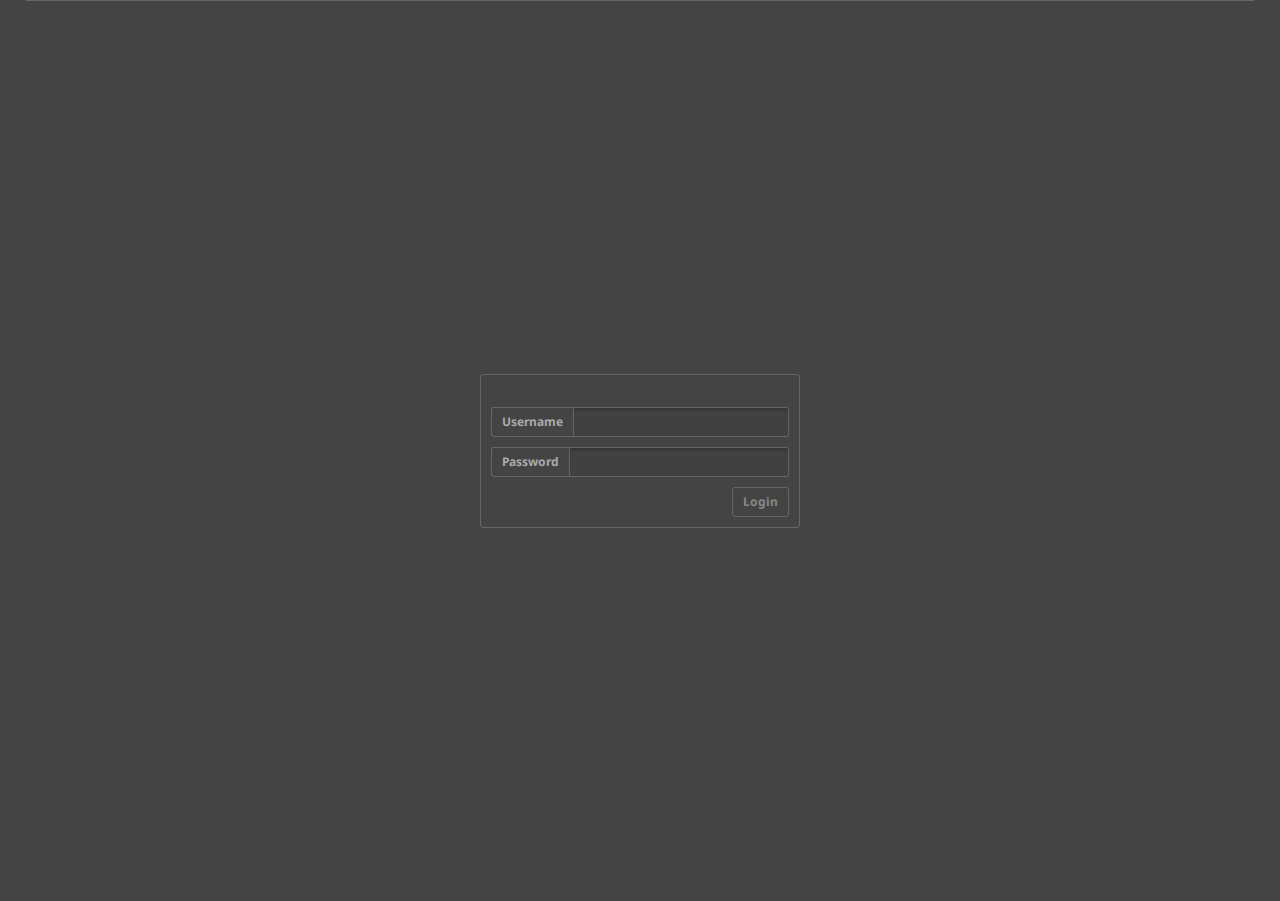
==== webroot/index.html @ 2f7d83a7 "Code cleanup" ====
<html lang="en">
	<head>
		<meta name="viewport" content="width=device-width, initial-scale=1">

		<script type="text/javascript" src="libs/jquery/jquery-2.1.1.min.js"></script>
		<script type="text/javascript" src="libs/bootstrap/js/bootstrap.min.js"></script>
		<script type="text/javascript" src="libs/angularjs/angular.min.js"></script>
		<script type="text/javascript" src="libs/angularjs/angular-route.min.js"></script>
		<script type="text/javascript" src="libs/ace/src-min-noconflict/ace.js" charset="utf-8"></script>

		<script type="text/javascript" src="app.js"></script>
		<script type="text/javascript" src="libs/directives.js"></script>
		<script type="text/javascript" src="libs/factories.js"></script>
		<script type="text/javascript" src="libs/controllers.js"></script>
		<script type="text/javascript" src="libs/services.js"></script>

		<link rel="stylesheet" type="text/css" href="css/style.css">
		<link rel="stylesheet" type="text/css" href="libs/bootstrap/css/bootstrap.min.css">
		<link rel="stylesheet" type="text/css" href="http://fonts.googleapis.com/css?family=Tangerine:bold,bolditalic|Inconsolata:italic|Droid+Sans">
	</head>
	<body>
		<div id="stage" ng-app="app" ng-controller="defaultController" app-stage>
			<ng-include src="pageHeaderHtml"></ng-include>
			<div style="overflow-y:scroll" ng-view></div>
		</div>
	</body>
</html>
---- webroot/css/style.css ----
html {
	background-color: #444 !important;
}
body {
	font-family: "Droid Sans", sans-serif !important;
	background-color: #444 !important;
	color: #aaa !important;
}
div[ng-view] {
	width: 96%;
	border-top: 1px solid #666;
	margin-left: auto;
	margin-right: auto;
	/*padding-left: 10px;
	padding-right: 10px;*/
}
ul {
    list-style-type: none;
    margin: 0px;
    padding: 0px;
    padding-left: 10px;
}
#login-window-footer>.btn.btn-default,
.btn.btn-default.event-close {
	border-color: #666;
	background: none;
	color: #888;
}
#login-window-footer>.btn.btn-default:hover,
.btn.btn-default.event-close:hover {
	color: #428bca;
	border-color: #428bca;
}
/*
.row.evt-detail-header {
	padding:0;
	margin:0;
	padding-top:5px;
	padding-bottom:5px;
}
*/
#stage {
	style="border: 1px solid #ddd;
	overflow-x:hidden;
	transition: all 0.35s ease;
}
#stage,
#stage .table {
	font-size: 14px;
}
#stage a {
	text-decoration: none;
}
#login-window-container {
	width: 100%;
	height: 100%;
}
#login-window {
	padding: 10px;
	width: 320px;
	border: 1px solid #666;
	border-radius: 3px;
}
#login-window-header {
	height: 22px;
}/*
#login-window-body>.input-group>.input-group-addon {
	background: none;
	color: #bbb;
}
#login-window-body>.input-group>.form-control {
	border-left: none;
	box-shadow: none;
}
#login-window-body>.input-group>.form-control:focus {
	border-color: #ccc;
}*/
#login-window-footer {
	text-align: right;
	padding-top: 10px;
}
#logout-btn {
	color: #ccc;
}
#logout-btn:hover {
	color: #428bca
}
.view-defaults {
	width: 94%;
	margin-left: auto;
	margin-right: auto;
}

#page-header {
	padding-top: 10px;
	padding-bottom: 10px;
	width: 94%;
	margin-left: auto;
	margin-right: auto;
	color: #ccc;
}
#page-title-label {
	color: #428bca;
	font-weight: bold;
}
.code-block {
	font-family: Menlo,Monaco,Consolas,"Courier New",monospace;
	color: #428bca;
	padding: 10px;
	border-radius: 3px;
	border: 1px solid #ccc;
}
.code-block.details {
	width:100%;
	height:100%;
	border-left: none;
	border-radius: 0 3px 3px 0;
}
.code-block.event {
	background: none;
	border: none;
	color: #999;
}
#event-sample {
	background: rgba(33,33,33,0.95);
	border-radius: 3px;
	position: absolute;
	left: 0px;
}
#event-sample-btn {
	transition: all 0.35s ease;
	cursor: pointer;
}
#event-sample-btn:hover {
	color: #428bca;
}
.evt-detail-section {
	padding: 10px;
}
.input-group>.form-control,
.input-group>.input-group-addon {
	color: #aaa;
	border-color: #666;
}
.input-group>.form-control {
	background: rgba(0,0,0,0.03);
	box-shadow: inset 0 2px 2px rgba(0,0,0,0.2);
}
.evt-detail-section >.input-group>.input-group-addon {
	padding-left:0;
	background:none;
	border:none;
}
.evt-detail-section>.input-group {
	padding-right: 5px;
}
.evt-detail-section>.input-group>.form-control {
	border-top-left-radius: 22px !important;
	border-bottom-left-radius: 22px !important;
	border-radius:22px;
	height:26px;
}
#handler-list-container {
	border-left:1px solid #555;
	border-right:1px solid #505050;
	border-top:1px solid #555;
	border-radius:3px;
	background: linear-gradient(30deg, rgba(60,60,60,0.6), rgba(60,60,60,0.01)) !important;
	box-shadow: 0 10px 6px -6px rgba(0,0,0,0.3);
}

#handler-editor-container {
	border: 1px solid #505050;
	border-bottom: 1px solid #333;
	min-height: 65%;
	/*padding-left: 5px;*/
	border-radius: 3px;
	box-shadow: 0 10px 6px -6px rgba(0,0,0,0.3);
	background: linear-gradient(30deg, rgba(60,60,60,0.65), rgba(60,60,60,0.05)) !important;
}
#handler-editor-header {
	padding: 14px 8px 14px 8px !important;
	margin: 0;
	margin-left: 35px;
	color: #aaa;
}
#handler-editor {
	width: 100%;
	height: 65%;
}
.handler-sha1 {
	padding-left: 3px;
	color: #777;
	font-size: 10px;
}
.list-group > .list-group-item {
	transition: all 0.35s ease;
	background: none;
	color: #aaa;
	border-color: #555 !important;
}
a.list-group-item:hover {
	color: #428bca !important;
	background: rgba(60,60,60,0.5) !important;
}
.handlers.list-group {
	/*padding-right: 10px;*/
	margin-bottom: 0px;
}

.list-group.handlers > a.list-group-item:hover {
	border-left: 1px solid #428bca !important;
}
.list-group.handlers > a.list-group-item {
	border-top: 1px solid #494949 !important;
	border-bottom: 1px solid #494949 !important;
	border-right: 1px solid rgba(0,0,0,0)!important;
	border-left: 1px solid rgba(0,0,0,0)!important;
	border-radius: 0px;
	font-size: 13px;
}
.event-path-header {
	margin-top:20px;
	margin-bottom:25px;
	margin-left: 10px;
	margin-right: 10px;
}
#login-window-body>.input-group>.input-group-addon,
.event-path-header>.input-group>.input-group-addon {
	background: none;
}
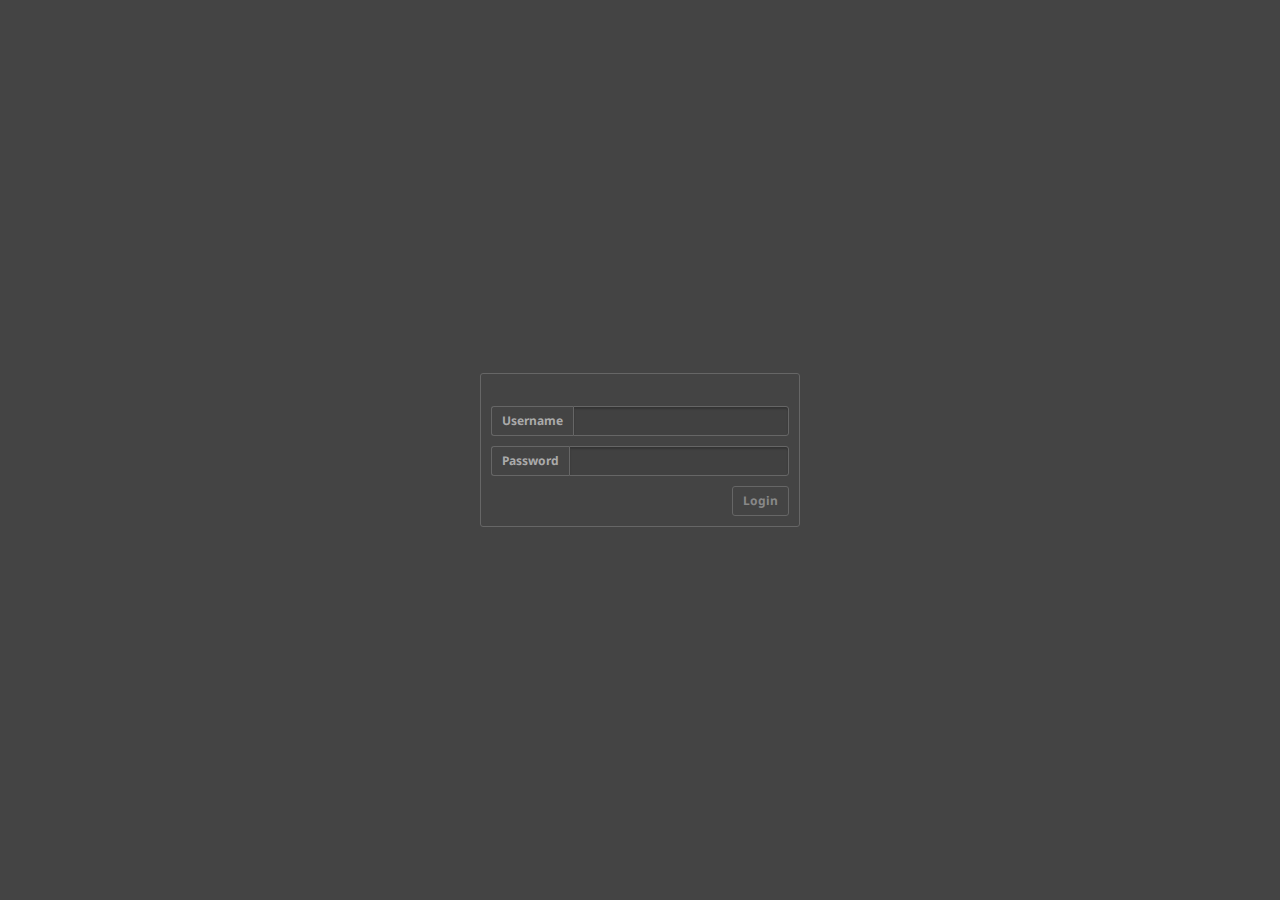
==== commit 07800aad: "UI changes" ====
--- a/webroot/index.html
+++ b/webroot/index.html
@@ -6,6 +6,7 @@
 		<script type="text/javascript" src="libs/bootstrap/js/bootstrap.min.js"></script>
 		<script type="text/javascript" src="libs/angularjs/angular.min.js"></script>
 		<script type="text/javascript" src="libs/angularjs/angular-route.min.js"></script>
+		<script type="text/javascript" src="libs/angularjs/angular-animate.min.js"></script>
 		<script type="text/javascript" src="libs/ace/src-min-noconflict/ace.js" charset="utf-8"></script>
 
 		<script type="text/javascript" src="app.js"></script>
@@ -19,9 +20,9 @@
 		<link rel="stylesheet" type="text/css" href="http://fonts.googleapis.com/css?family=Tangerine:bold,bolditalic|Inconsolata:italic|Droid+Sans">
 	</head>
 	<body>
-		<div id="stage" ng-app="app" ng-controller="defaultController" app-stage>
+		<div id="stage" ng-app="app" ng-controller="defaultController">
 			<ng-include src="pageHeaderHtml"></ng-include>
-			<div style="overflow-y:scroll" ng-view></div>
+			<div style="overflow-y:scroll" ng-view ng-animate="{enter: 'enter', leave: 'leave'}" class="slide {{viewAnimation}}"></div>
 		</div>
 	</body>
 </html>--- a/webroot/css/style.css
+++ b/webroot/css/style.css
@@ -8,12 +8,31 @@
 }
 div[ng-view] {
 	width: 96%;
-	border-top: 1px solid #666;
 	margin-left: auto;
 	margin-right: auto;
 	/*padding-left: 10px;
 	padding-right: 10px;*/
 }
+
+.slide.slide-left.ng-enter {
+    position:absolute;
+    -webkit-transition: 0.35s ease-out all;
+    -webkit-transform:translate3d(100%,0,0) ;
+}
+.slide.slide-left.ng-enter.ng-enter-active {
+    position:absolute;
+    -webkit-transform:translate3d(0,0,0) ;
+}
+.slide.slide-left.ng-leave {
+    position:absolute;
+    -webkit-transition: 0.35s ease-out all;
+    -webkit-transform:translate3d(0,0,0);
+}
+.slide.slide-left.ng-leave.ng-leave-active {
+    position:absolute;
+    -webkit-transform:translate3d(-100%,0,0);
+}
+
 ul {
     list-style-type: none;
     margin: 0px;
@@ -40,9 +59,11 @@
 }
 */
 #stage {
+	overflow-x:hidden;
+	/*
 	style="border: 1px solid #ddd;
-	overflow-x:hidden;
-	transition: all 0.35s ease;
+	transition: all 0.35s ease;
+	*/
 }
 #stage,
 #stage .table {
@@ -54,6 +75,9 @@
 #login-window-container {
 	width: 100%;
 	height: 100%;
+	position: absolute;
+	left: 0px;
+	/*right: 0px;*/
 }
 #login-window {
 	padding: 10px;
@@ -63,18 +87,7 @@
 }
 #login-window-header {
 	height: 22px;
-}/*
-#login-window-body>.input-group>.input-group-addon {
-	background: none;
-	color: #bbb;
-}
-#login-window-body>.input-group>.form-control {
-	border-left: none;
-	box-shadow: none;
-}
-#login-window-body>.input-group>.form-control:focus {
-	border-color: #ccc;
-}*/
+}
 #login-window-footer {
 	text-align: right;
 	padding-top: 10px;
@@ -92,9 +105,9 @@
 }
 
 #page-header {
-	padding-top: 10px;
-	padding-bottom: 10px;
-	width: 94%;
+	border-bottom: 1px solid #666;
+	padding:10px;
+	width: 96%%;
 	margin-left: auto;
 	margin-right: auto;
 	color: #ccc;
@@ -124,8 +137,6 @@
 #event-sample {
 	background: rgba(33,33,33,0.95);
 	border-radius: 3px;
-	position: absolute;
-	left: 0px;
 }
 #event-sample-btn {
 	transition: all 0.35s ease;
@@ -170,23 +181,31 @@
 }
 
 #handler-editor-container {
+	transition: all 0.35s ease;
 	border: 1px solid #505050;
 	border-bottom: 1px solid #333;
-	min-height: 65%;
+	min-height: 400px;
 	/*padding-left: 5px;*/
 	border-radius: 3px;
 	box-shadow: 0 10px 6px -6px rgba(0,0,0,0.3);
 	background: linear-gradient(30deg, rgba(60,60,60,0.65), rgba(60,60,60,0.05)) !important;
 }
 #handler-editor-header {
+	transition: all 0.35s ease;
 	padding: 14px 8px 14px 8px !important;
 	margin: 0;
 	margin-left: 35px;
 	color: #aaa;
+	font-size: 13px;
 }
 #handler-editor {
+	transition: all 0.35s ease;
 	width: 100%;
-	height: 65%;
+	height: 380px;
+}
+.ace_scroller {
+	transition: all 0.3s ease;
+	background-color: #202020;
 }
 .handler-sha1 {
 	padding-left: 3px;
